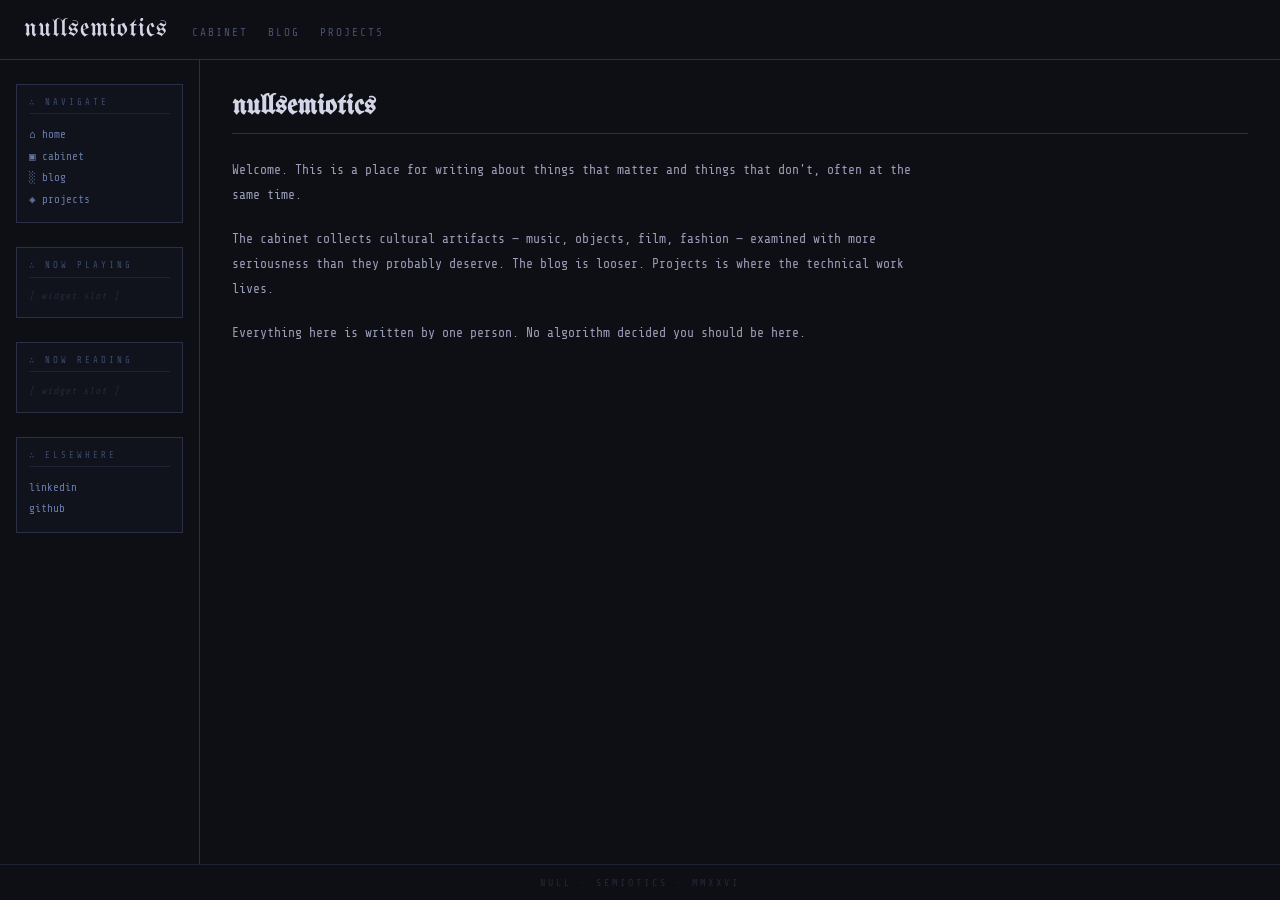
==== site/index.html @ 5dad54a1 "Add main site" ====
<!DOCTYPE html>
<html lang="en">
<head>
  <meta charset="UTF-8">
  <meta name="viewport" content="width=device-width, initial-scale=1.0">
  <title>nullsemiotics</title>
  <link rel="preconnect" href="https://fonts.googleapis.com">
  <link rel="preconnect" href="https://fonts.gstatic.com" crossorigin>
  <link href="https://fonts.googleapis.com/css2?family=UnifrakturMaguntia&family=Share+Tech+Mono&display=swap" rel="stylesheet">
  <link rel="stylesheet" href="style.css">
</head>
<body>

<header class="site-header">
  <a class="site-title" href="index.html">nullsemiotics</a>
  <nav class="site-nav">
    <a href="cabinet.html">cabinet</a>
    <a href="blog.html">blog</a>
    <a href="projects.html">projects</a>
  </nav>
  <button class="hamburger" onclick="document.querySelector('.sidebar').classList.toggle('open')">☰ menu</button>
</header>

<div class="site-body">
  <aside class="sidebar">
    <div class="widget">
      <div class="widget-title">∴ navigate</div>
      <div class="widget-body">
        <a href="index.html">⌂ home</a>
        <a href="cabinet.html">▣ cabinet</a>
        <a href="blog.html">░ blog</a>
        <a href="projects.html">◈ projects</a>
      </div>
    </div>
    <div class="widget">
      <div class="widget-title">∴ now playing</div>
      <div class="widget-body"><span class="widget-placeholder">[ widget slot ]</span></div>
    </div>
    <div class="widget">
      <div class="widget-title">∴ now reading</div>
      <div class="widget-body"><span class="widget-placeholder">[ widget slot ]</span></div>
    </div>
    <div class="widget">
      <div class="widget-title">∴ elsewhere</div>
      <div class="widget-body">
        <a href="https://linkedin.com">linkedin</a>
        <a href="https://github.com">github</a>
      </div>
    </div>
  </aside>

  <main class="main">
    <h1 class="page-title">nullsemiotics</h1>
    <div class="article-body">
      <p>Welcome. This is a place for writing about things that matter and things that don't, often at the same time.</p>
      <p>The cabinet collects cultural artifacts — music, objects, film, fashion — examined with more seriousness than they probably deserve. The blog is looser. Projects is where the technical work lives.</p>
      <p>Everything here is written by one person. No algorithm decided you should be here.</p>
    </div>
  </main>
</div>

<footer class="site-footer">NULL · SEMIOTICS · MMXXVI</footer>

</body>
</html>
---- site/style.css ----
*, *::before, *::after { box-sizing: border-box; margin: 0; padding: 0; }

@import url('https://fonts.googleapis.com/css2?family=UnifrakturMaguntia&family=Share+Tech+Mono&display=swap');

body {
  background: #0d0f14;
  font-family: 'Share Tech Mono', monospace;
  color: #b0b3c8;
  min-height: 100vh;
  display: flex;
  flex-direction: column;
}

a { color: inherit; text-decoration: none; }

.site-header {
  border-bottom: 0.5px solid #2a2f45;
  padding: 1rem 1.5rem;
  display: flex;
  align-items: baseline;
  gap: 1.5rem;
  flex-wrap: wrap;
  background: #0d0f14;
  position: sticky;
  top: 0;
  z-index: 10;
}

.site-title {
  font-family: 'UnifrakturMaguntia', cursive;
  font-size: 26px;
  color: #d4d6e8;
  letter-spacing: 1px;
}

.site-nav {
  display: flex;
  gap: 1.25rem;
  align-items: center;
  flex-wrap: wrap;
}

.site-nav a {
  font-size: 11px;
  color: #4a5070;
  letter-spacing: 2px;
  text-transform: uppercase;
  transition: color 0.15s;
}

.site-nav a:hover,
.site-nav a.active { color: #c8c9d4; }

.hamburger {
  display: none;
  background: none;
  border: 0.5px solid #2a2f45;
  color: #4a5070;
  font-family: 'Share Tech Mono', monospace;
  font-size: 11px;
  padding: 4px 8px;
  cursor: pointer;
  margin-left: auto;
}

.site-body {
  display: grid;
  grid-template-columns: 200px minmax(0, 1fr);
  flex: 1;
}

.sidebar {
  border-right: 0.5px solid #2a2f45;
  padding: 1.5rem 1rem;
  display: flex;
  flex-direction: column;
  gap: 1.5rem;
}

.widget {
  border: 0.5px solid #2a2f45;
  padding: 0.75rem;
  background: #10131c;
}

.widget-title {
  font-size: 9px;
  letter-spacing: 3px;
  text-transform: uppercase;
  color: #3d4a6e;
  margin-bottom: 0.6rem;
  border-bottom: 0.5px solid #1e2235;
  padding-bottom: 0.4rem;
}

.widget-body {
  font-size: 11px;
  color: #4a5070;
  line-height: 1.6;
}

.widget-body a {
  display: block;
  padding: 2px 0;
  color: #6a7aaa;
  transition: color 0.15s;
}

.widget-body a:hover { color: #c8c9d4; }

.widget-placeholder {
  font-size: 10px;
  color: #252838;
  letter-spacing: 1px;
  font-style: italic;
}

.main {
  padding: 2rem;
  display: flex;
  flex-direction: column;
  gap: 1.5rem;
}

.page-title {
  font-family: 'UnifrakturMaguntia', cursive;
  font-size: 28px;
  color: #d4d6e8;
  border-bottom: 0.5px solid #2a2f45;
  padding-bottom: 0.75rem;
}

.entry {
  border-bottom: 0.5px solid #1e2235;
  padding-bottom: 1.25rem;
}

.entry-meta {
  font-size: 10px;
  color: #3d4a6e;
  letter-spacing: 2px;
  margin-bottom: 0.4rem;
}

.entry-title {
  font-size: 14px;
  color: #c8c9d4;
  font-weight: normal;
  margin-bottom: 0.4rem;
  display: block;
  transition: color 0.15s;
}

.entry-title:hover { color: #d4d6e8; text-decoration: underline; }

.entry-excerpt {
  font-size: 11px;
  color: #4a5070;
  line-height: 1.7;
}

.entry-tag {
  display: inline-block;
  font-size: 9px;
  letter-spacing: 2px;
  color: #3d4a6e;
  border: 0.5px solid #2a2f45;
  padding: 1px 6px;
  margin-top: 0.5rem;
  margin-right: 4px;
  text-transform: uppercase;
}

.article-body {
  font-size: 13px;
  line-height: 1.9;
  color: #9a9db8;
  max-width: 680px;
}

.article-body p { margin-bottom: 1.25rem; }
.article-body h2 {
  font-family: 'UnifrakturMaguntia', cursive;
  font-size: 22px;
  color: #d4d6e8;
  margin: 2rem 0 0.75rem;
  font-weight: normal;
}

.site-footer {
  border-top: 0.5px solid #1e2235;
  padding: 0.75rem 1.5rem;
  font-size: 10px;
  color: #252838;
  letter-spacing: 3px;
  text-align: center;
}

@media (max-width: 600px) {
  .site-body { grid-template-columns: 1fr; }
  .sidebar {
    border-right: none;
    border-bottom: 0.5px solid #2a2f45;
    display: none;
    padding: 1rem;
  }
  .sidebar.open { display: flex; }
  .hamburger { display: block; }
  .main { padding: 1.25rem 1rem; }
}
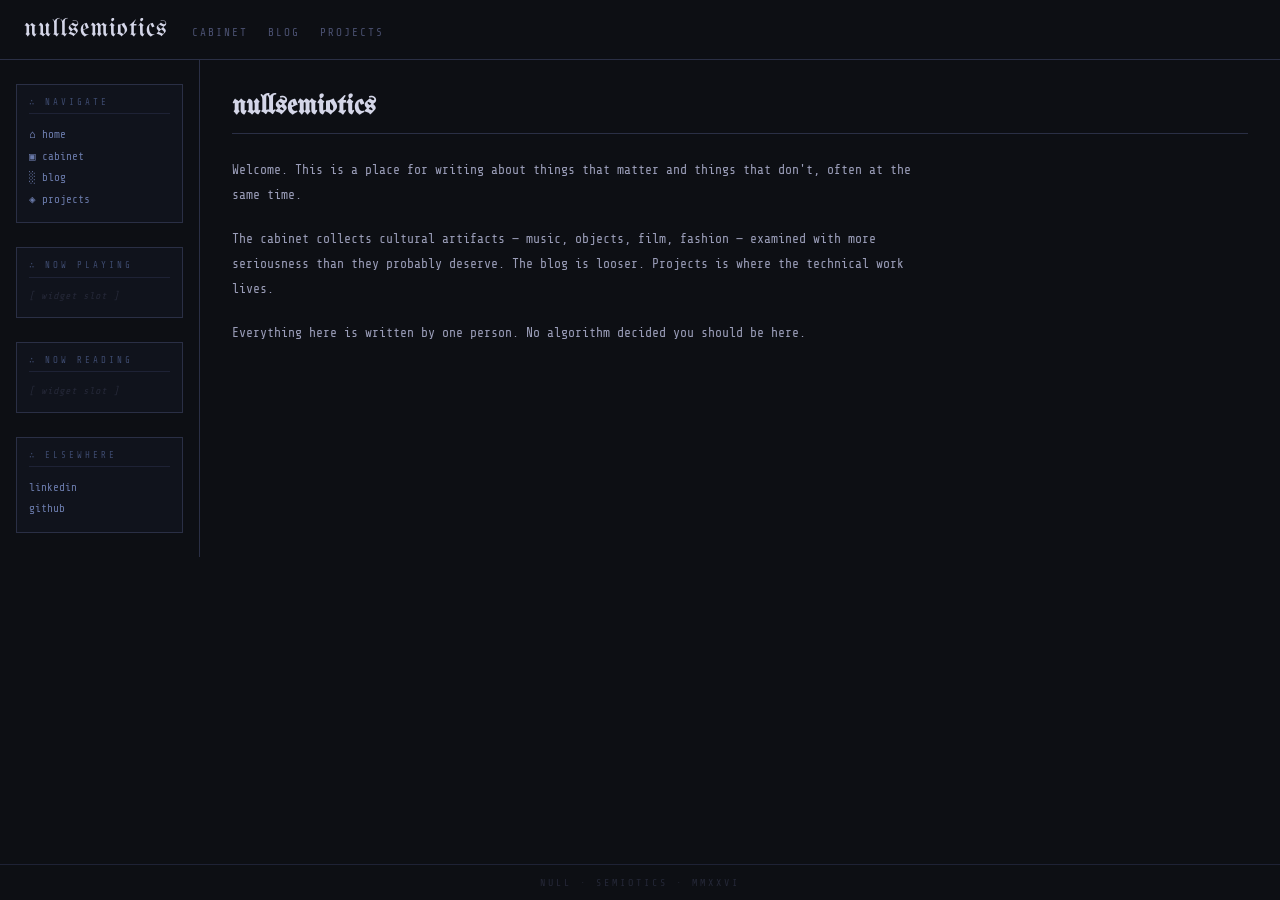
==== commit 70a39ce4: "Move sidebar to js" ====
--- a/site/index.html
+++ b/site/index.html
@@ -22,32 +22,7 @@
 </header>
 
 <div class="site-body">
-  <aside class="sidebar">
-    <div class="widget">
-      <div class="widget-title">∴ navigate</div>
-      <div class="widget-body">
-        <a href="index.html">⌂ home</a>
-        <a href="cabinet.html">▣ cabinet</a>
-        <a href="blog.html">░ blog</a>
-        <a href="projects.html">◈ projects</a>
-      </div>
-    </div>
-    <div class="widget">
-      <div class="widget-title">∴ now playing</div>
-      <div class="widget-body"><span class="widget-placeholder">[ widget slot ]</span></div>
-    </div>
-    <div class="widget">
-      <div class="widget-title">∴ now reading</div>
-      <div class="widget-body"><span class="widget-placeholder">[ widget slot ]</span></div>
-    </div>
-    <div class="widget">
-      <div class="widget-title">∴ elsewhere</div>
-      <div class="widget-body">
-        <a href="https://linkedin.com">linkedin</a>
-        <a href="https://github.com">github</a>
-      </div>
-    </div>
-  </aside>
+<div id="sidebar-placeholder"></div>
 
   <main class="main">
     <h1 class="page-title">nullsemiotics</h1>
@@ -60,6 +35,6 @@
 </div>
 
 <footer class="site-footer">NULL · SEMIOTICS · MMXXVI</footer>
-
+<script src="sidebar.js"></script>
 </body>
 </html>
